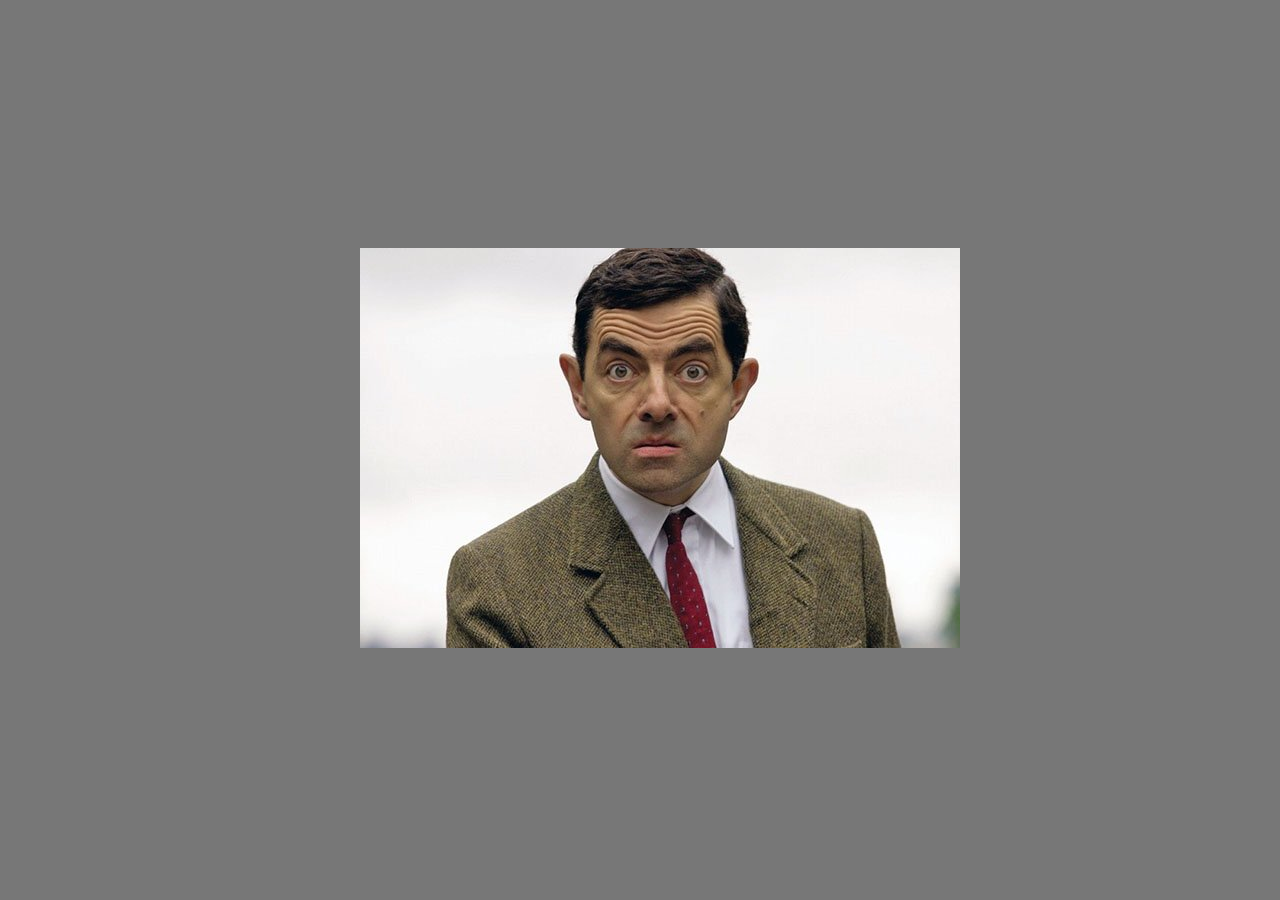
==== index.html @ afdec207 "init: start cssMemeSlider-task (Sat, Sep 14, 2024 11:49:19 AM)" ====
<!DOCTYPE html>
<html lang="en">
<head>
    <meta charset="UTF-8">
    <meta http-equiv="X-UA-Compatible" content="IE=edge">
    <meta name="viewport" content="width=device-width, initial-scale=1.0">
    <link rel="stylesheet" href="styles.css">
    <title>Css meme slider</title>
</head>
<body>
    <div class="container">
        <ul class="container-slider">
            <li class="slide">
                <img src="images/1.jpg" alt="">
            </li>
            <li class="slide">
                <img src="images/2.jpg" alt="">
            </li>
            <li class="slide">
                <img src="images/3.jpg" alt="">
            </li>
            <li class="slide">
                <img src="images/4.jpg" alt="">
            </li>
        </ul>
    </div>
</body>
</html>
---- styles.css ----
.container {
    position: fixed;
    top: 0;
    left: 0;
    width: 100%;
    height: 100%;
    background-color: rgba(0, 0, 0, 0.534);
    display: flex;
    justify-content: center;
    align-items: center;
}

.container-slider {
    width: 600px;
    display: flex;
    overflow: hidden;
}

.slide {
    list-style-type: none;
}

@keyframes slide-first {
    from {
        transform: translateX(0);
    }
    to {
        transform: translateX(-600px);
    }
}
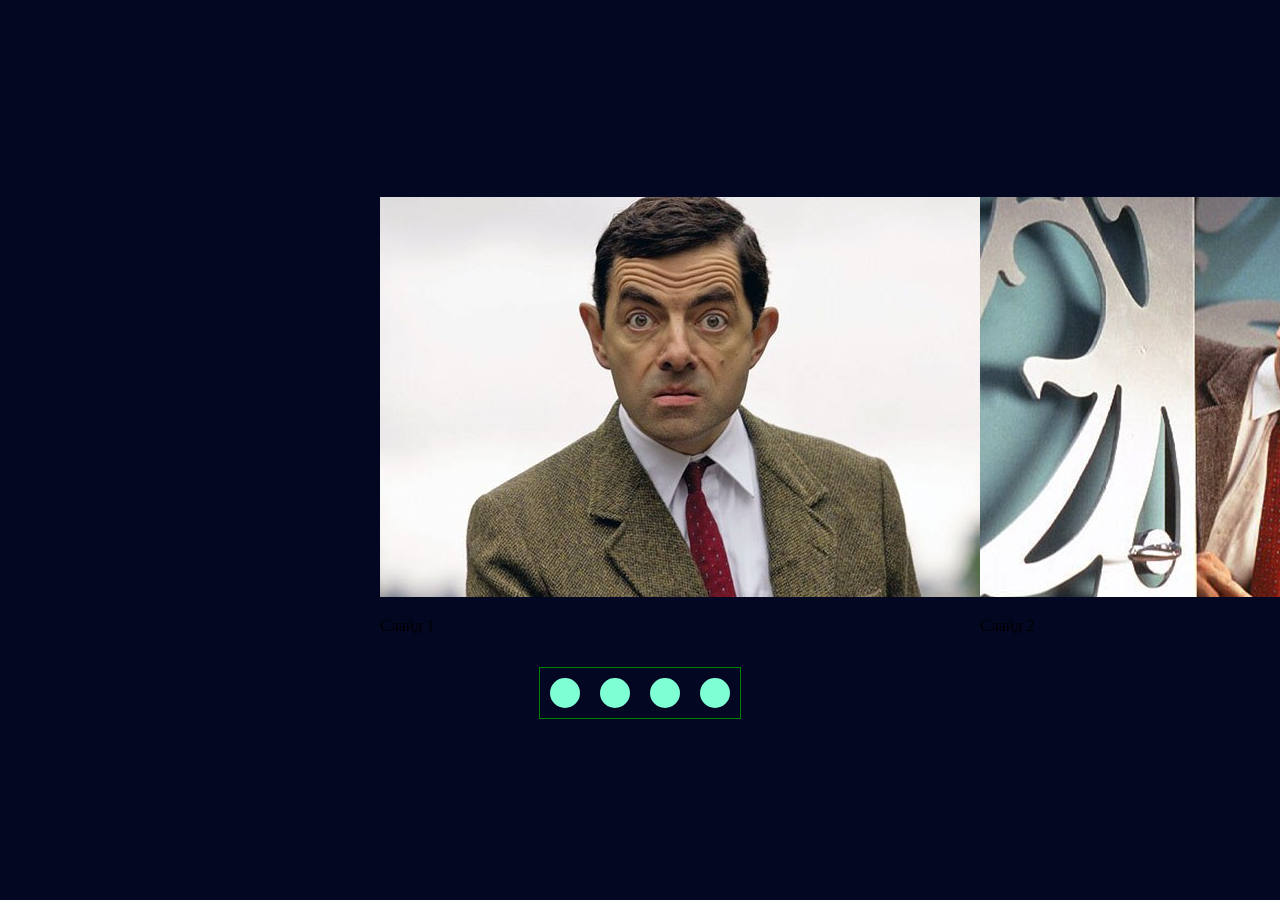
==== commit 0035270e: "feat: add pagination (Sat, Sep 14, 2024 08:16:36 PM)" ====
--- a/index.html
+++ b/index.html
@@ -9,18 +9,40 @@
 </head>
 <body>
     <div class="container">
+        <div class="pagination">
+                <input class="radio" type="radio" name="slider" id="radio1" value="1">
+                <label class="label" for="radio1">
+                    <span class="label-phone1"></span>
+                </label>
+                <input class="radio" type="radio" name="slider" id="radio2" value="2">
+                <label class="label" for="radio2">
+                    <span class="label-phone2"></span>
+                </label>
+                <input class="radio" type="radio" name="slider" id="radio3" value="3">
+                <label class="label" for="radio3">
+                    <span class="label-phone3"></span>
+                </label>
+                <input class="radio" type="radio" name="slider" id="radio4" value="4">
+                <label class="label" for="radio4">
+                    <span class="label-phone4"></span>
+                </label>
+        </div>
         <ul class="container-slider">
             <li class="slide">
                 <img src="images/1.jpg" alt="">
+                <p>Слайд 1</p>
             </li>
             <li class="slide">
                 <img src="images/2.jpg" alt="">
+                <p>Слайд 2</p>
             </li>
             <li class="slide">
                 <img src="images/3.jpg" alt="">
+                <p>Слайд 3</p>
             </li>
             <li class="slide">
                 <img src="images/4.jpg" alt="">
+                <p>Слайд 4</p>
             </li>
         </ul>
     </div>
--- a/styles.css
+++ b/styles.css
@@ -1,11 +1,15 @@
+* {
+    box-sizing: border-box;
+}
 .container {
     position: fixed;
     top: 0;
     left: 0;
     width: 100%;
     height: 100%;
-    background-color: rgba(0, 0, 0, 0.534);
+    background-color: rgb(4, 7, 34);
     display: flex;
+    flex-direction: column-reverse;
     justify-content: center;
     align-items: center;
 }
@@ -13,11 +17,46 @@
 .container-slider {
     width: 600px;
     display: flex;
-    overflow: hidden;
+    /* overflow: hidden; */
 }
 
 .slide {
     list-style-type: none;
+}
+
+.label-box {
+    display: flex;
+}
+
+.label {
+    display: flex;
+    justify-content: center;
+    align-items: center;
+    width: 50px;
+    height: 50px;
+    border-radius: 50%;
+    box-sizing: border-box;
+    cursor: pointer;
+    
+}
+
+.radio {
+    display: none;
+}
+
+.pagination {
+    display: flex;
+    border: 1px solid green;
+    justify-content: center;
+    align-items: center;
+}
+
+.label span {
+    display: block;
+    width: 30px;
+    height: 30px;
+    background-color: aquamarine;
+    border-radius: 50%;
 }
 
 @keyframes slide-first {
@@ -27,4 +66,48 @@
     to {
         transform: translateX(-600px);
     }
+}
+
+#radio1:checked + .label span{
+    background-color: rgb(4, 7, 34);
+    border: 3px solid aquamarine;
+}
+
+#radio2:checked + .label span{
+    background-color: rgb(4, 7, 34);
+    border: 3px solid aquamarine;
+}
+
+#radio3:checked + .label span{
+    background-color: rgb(4, 7, 34);
+    border: 3px solid aquamarine;
+}
+
+#radio4:checked + .label span{
+    background-color: rgb(4, 7, 34);
+    border: 3px solid aquamarine;
+}
+
+.label:hover span {
+    background-color: white;
+}
+
+#radio1:checked + .label:hover span{
+    background-color: rgb(4, 7, 34);
+    border-color: white;
+}
+
+#radio2:checked + .label:hover span{
+    background-color: rgb(4, 7, 34);
+    border-color: white;
+}
+
+#radio3:checked + .label:hover span{
+    background-color: rgb(4, 7, 34);
+    border-color: white;
+}
+
+#radio4:checked + .label:hover span{
+    background-color: rgb(4, 7, 34);
+    border-color: white;
 }
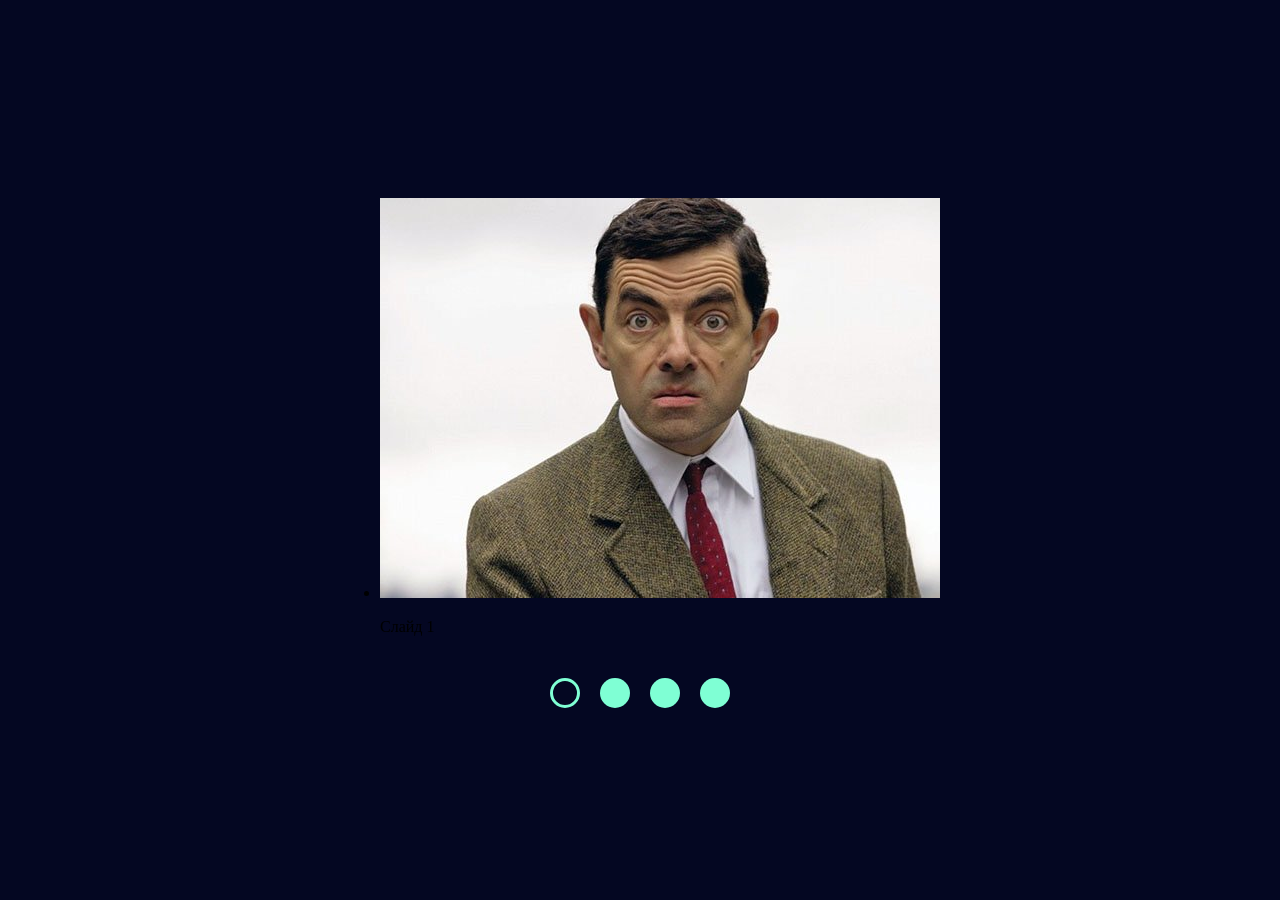
==== commit b5e93040: "feat: add position for pagination (Sat, Sep 14, 2024 10:06:09 PM)" ====
--- a/index.html
+++ b/index.html
@@ -9,38 +9,42 @@
 </head>
 <body>
     <div class="container">
-        <div class="pagination">
-                <input class="radio" type="radio" name="slider" id="radio1" value="1">
+        <input class="radio" type="radio" name="slider" id="radio1" value="1" checked>
+            
+            <input class="radio" type="radio" name="slider" id="radio2" value="2">
+            
+            <input class="radio" type="radio" name="slider" id="radio3" value="3">
+            
+            <input class="radio" type="radio" name="slider" id="radio4" value="4">
+            
+            <div class="label-container">
                 <label class="label" for="radio1">
                     <span class="label-phone1"></span>
                 </label>
-                <input class="radio" type="radio" name="slider" id="radio2" value="2">
                 <label class="label" for="radio2">
                     <span class="label-phone2"></span>
                 </label>
-                <input class="radio" type="radio" name="slider" id="radio3" value="3">
                 <label class="label" for="radio3">
                     <span class="label-phone3"></span>
                 </label>
-                <input class="radio" type="radio" name="slider" id="radio4" value="4">
                 <label class="label" for="radio4">
                     <span class="label-phone4"></span>
                 </label>
-        </div>
+            </div>
         <ul class="container-slider">
-            <li class="slide">
+            <li class="slide1">
                 <img src="images/1.jpg" alt="">
                 <p>Слайд 1</p>
             </li>
-            <li class="slide">
+            <li class="slide2">
                 <img src="images/2.jpg" alt="">
                 <p>Слайд 2</p>
             </li>
-            <li class="slide">
+            <li class="slide3">
                 <img src="images/3.jpg" alt="">
                 <p>Слайд 3</p>
             </li>
-            <li class="slide">
+            <li class="slide4">
                 <img src="images/4.jpg" alt="">
                 <p>Слайд 4</p>
             </li>
--- a/styles.css
+++ b/styles.css
@@ -17,7 +17,8 @@
 .container-slider {
     width: 600px;
     display: flex;
-    /* overflow: hidden; */
+    overflow: hidden;
+    position: relative;
 }
 
 .slide {
@@ -59,32 +60,27 @@
     border-radius: 50%;
 }
 
-@keyframes slide-first {
-    from {
-        transform: translateX(0);
-    }
-    to {
-        transform: translateX(-600px);
-    }
+.label-container {
+    display: flex;
 }
 
-#radio1:checked + .label span{
-    background-color: rgb(4, 7, 34);
+#radio1:checked ~ .label-container .label .label-phone1{
+    background-color: transparent;
     border: 3px solid aquamarine;
 }
 
-#radio2:checked + .label span{
-    background-color: rgb(4, 7, 34);
+#radio2:checked ~ .label-container .label .label-phone2{
+    background-color: transparent;
     border: 3px solid aquamarine;
 }
 
-#radio3:checked + .label span{
-    background-color: rgb(4, 7, 34);
+#radio3:checked ~ .label-container .label .label-phone3{
+    background-color: transparent;
     border: 3px solid aquamarine;
 }
 
-#radio4:checked + .label span{
-    background-color: rgb(4, 7, 34);
+#radio4:checked ~ .label-container .label .label-phone4{
+    background-color: transparent;
     border: 3px solid aquamarine;
 }
 
@@ -92,22 +88,63 @@
     background-color: white;
 }
 
-#radio1:checked + .label:hover span{
+#radio1:checked ~ .label-container .label:hover .label-phone1{
     background-color: rgb(4, 7, 34);
     border-color: white;
 }
 
-#radio2:checked + .label:hover span{
+#radio2:checked ~ .label-container .label:hover .label-phone2{
     background-color: rgb(4, 7, 34);
     border-color: white;
 }
 
-#radio3:checked + .label:hover span{
+#radio3:checked ~ .label-container .label:hover .label-phone3{
     background-color: rgb(4, 7, 34);
     border-color: white;
 }
 
-#radio4:checked + .label:hover span{
+#radio4:checked ~ .label-container .label:hover .label-phone4{
     background-color: rgb(4, 7, 34);
     border-color: white;
-}+}
+
+#radio1:checked ~ ul li {
+    transform: translateX(0);
+    transition: all 0.5s ease-in-out;
+}
+
+#radio2:checked ~ ul li{
+    transform: translateX(-640px);
+    transition: all 0.5s ease-in-out;
+}
+
+#radio3:checked ~ ul li{
+    transform: translateX(-1240px);
+    transition: all 0.5s ease-in-out;
+}
+
+#radio4:checked ~ ul li{
+    transform: translateX(-1840px);
+    transition: all 0.5s ease-in-out;
+}
+
+
+
+@keyframes slide-first {
+    from {
+        transform: translateX(600px);
+    }
+    to {
+        transform: translateX(0);
+    }
+}
+
+@keyframes slide-second {
+    from {
+        transform: translateX(0);
+    }
+    to {
+        transform: translateX(600px);
+    }
+}
+
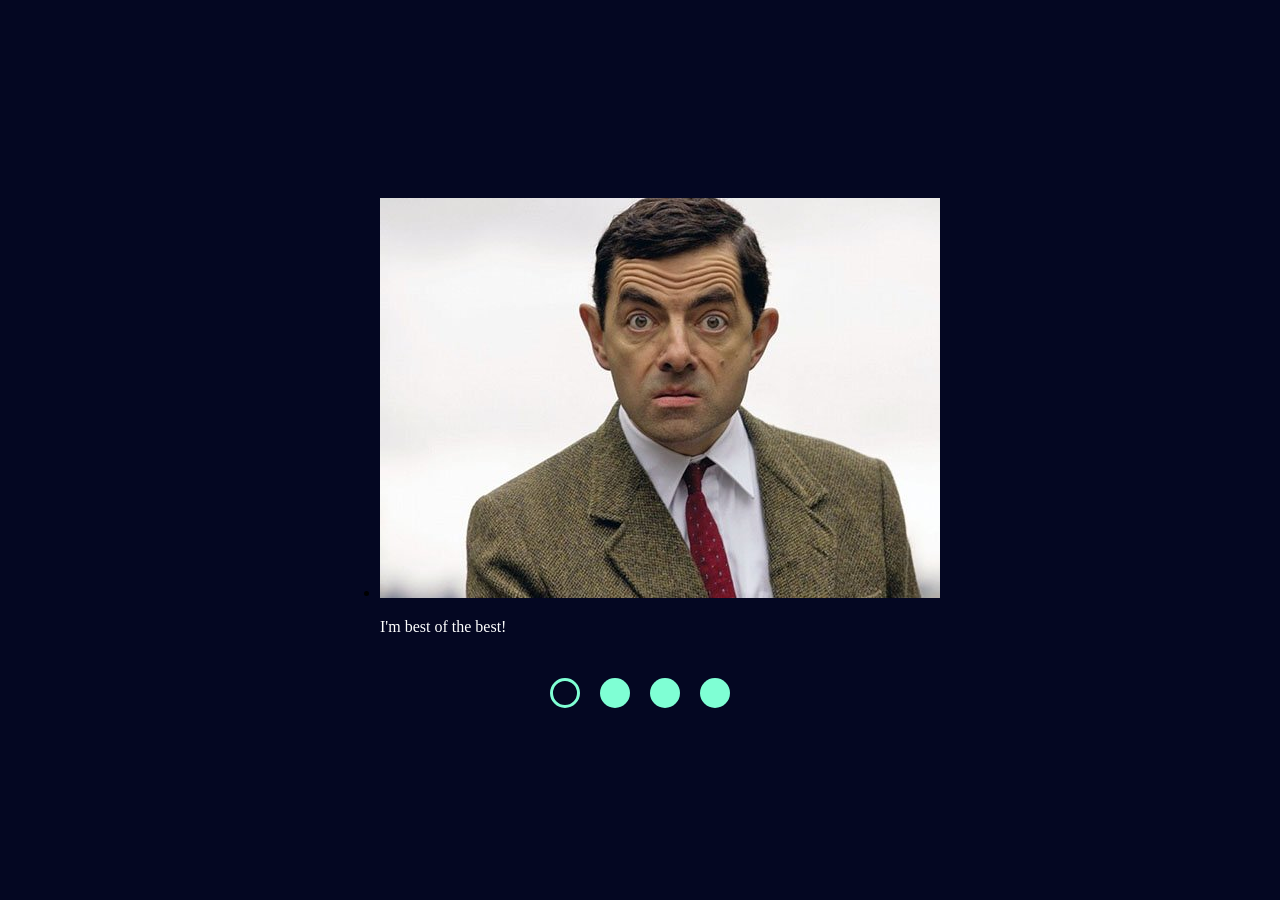
==== commit 8b784aa5: "feat: add animation (Sun, Sep 15, 2024 07:55:52 PM)" ====
--- a/index.html
+++ b/index.html
@@ -34,15 +34,15 @@
         <ul class="container-slider">
             <li class="slide1">
                 <img src="images/1.jpg" alt="">
-                <p>Слайд 1</p>
+                <p>I'm best of the best!</p>
             </li>
             <li class="slide2">
                 <img src="images/2.jpg" alt="">
-                <p>Слайд 2</p>
+                <p>I'm best of the best of the best!</p>
             </li>
             <li class="slide3">
                 <img src="images/3.jpg" alt="">
-                <p>Слайд 3</p>
+                <p>Keep going... I believe in you!</p>
             </li>
             <li class="slide4">
                 <img src="images/4.jpg" alt="">
--- a/styles.css
+++ b/styles.css
@@ -108,6 +108,21 @@
     border-color: white;
 }
 
+.label-container .label:active .label-phone1,
+.label-container .label:active .label-phone2,
+.label-container .label:active .label-phone3,
+.label-container .label:active .label-phone4 {
+    background-color: rgba(255, 255, 255, 0.6);
+    border-color: rgba(255, 255, 255, 0.6);
+}
+
+#radio1:checked ~ .label-container .label:active .label-phone1,
+#radio2:checked ~ .label-container .label:active .label-phone2,
+#radio3:checked ~ .label-container .label:active .label-phone3,
+#radio4:checked ~ .label-container .label:active .label-phone4{
+    border-color: rgba(255, 255, 255, 0.6);
+}
+
 #radio1:checked ~ ul li {
     transform: translateX(0);
     transition: all 0.5s ease-in-out;
@@ -128,7 +143,9 @@
     transition: all 0.5s ease-in-out;
 }
 
-
+li p {
+    color: white;
+}
 
 @keyframes slide-first {
     from {
